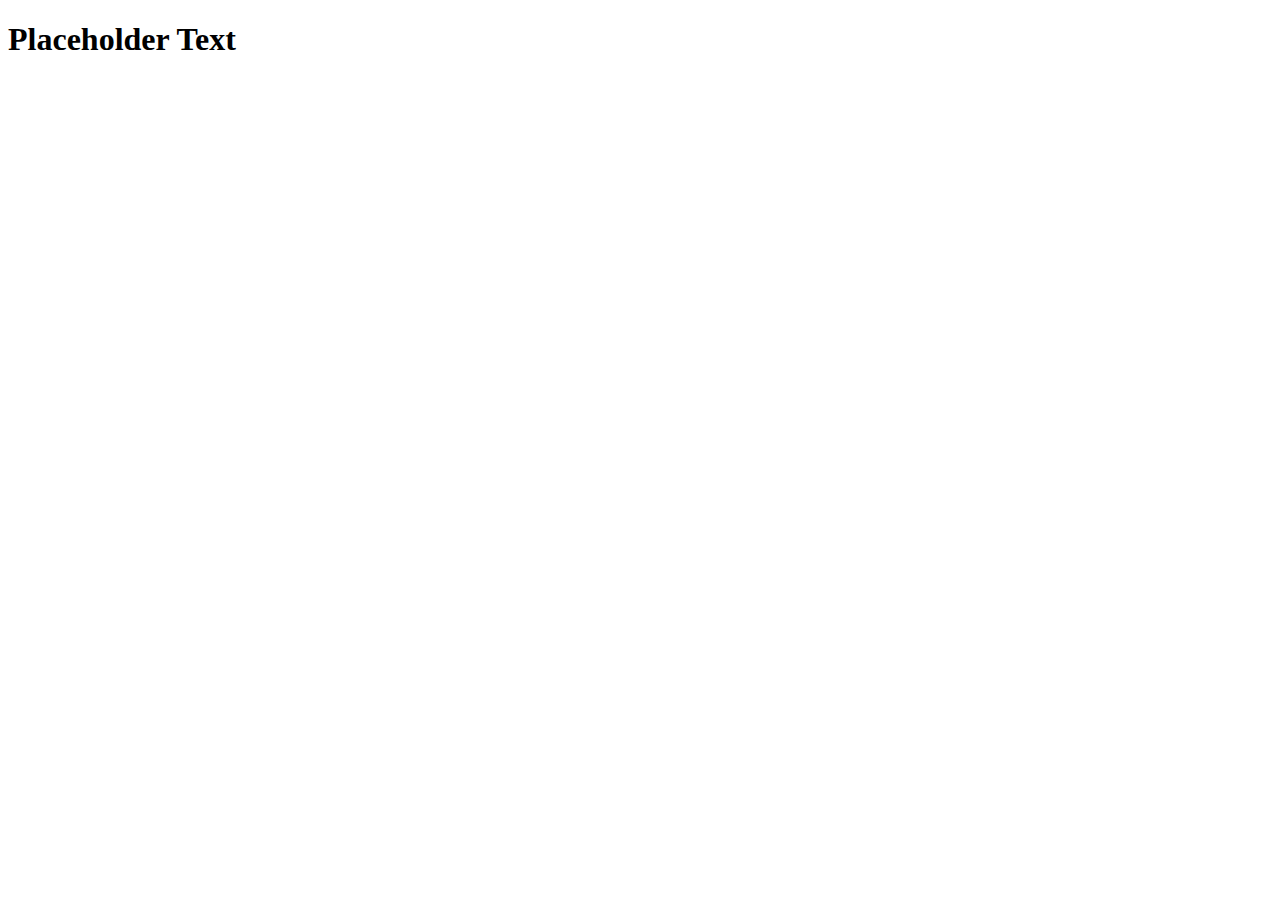
==== code-excersizes/index.html @ fc6f317e "Initial commit" ====
<!DOCTYPE html>
<html>
  <head>
    <title>#</title>
    <meta charset="UTF-8">
    <meta name="description" content="#">
    <meta name="keywords" content="#">
    <meta name="author" content="#">
  </head>

  <body>
  <h1>Placeholder Text</h1>
  </body>
</html>
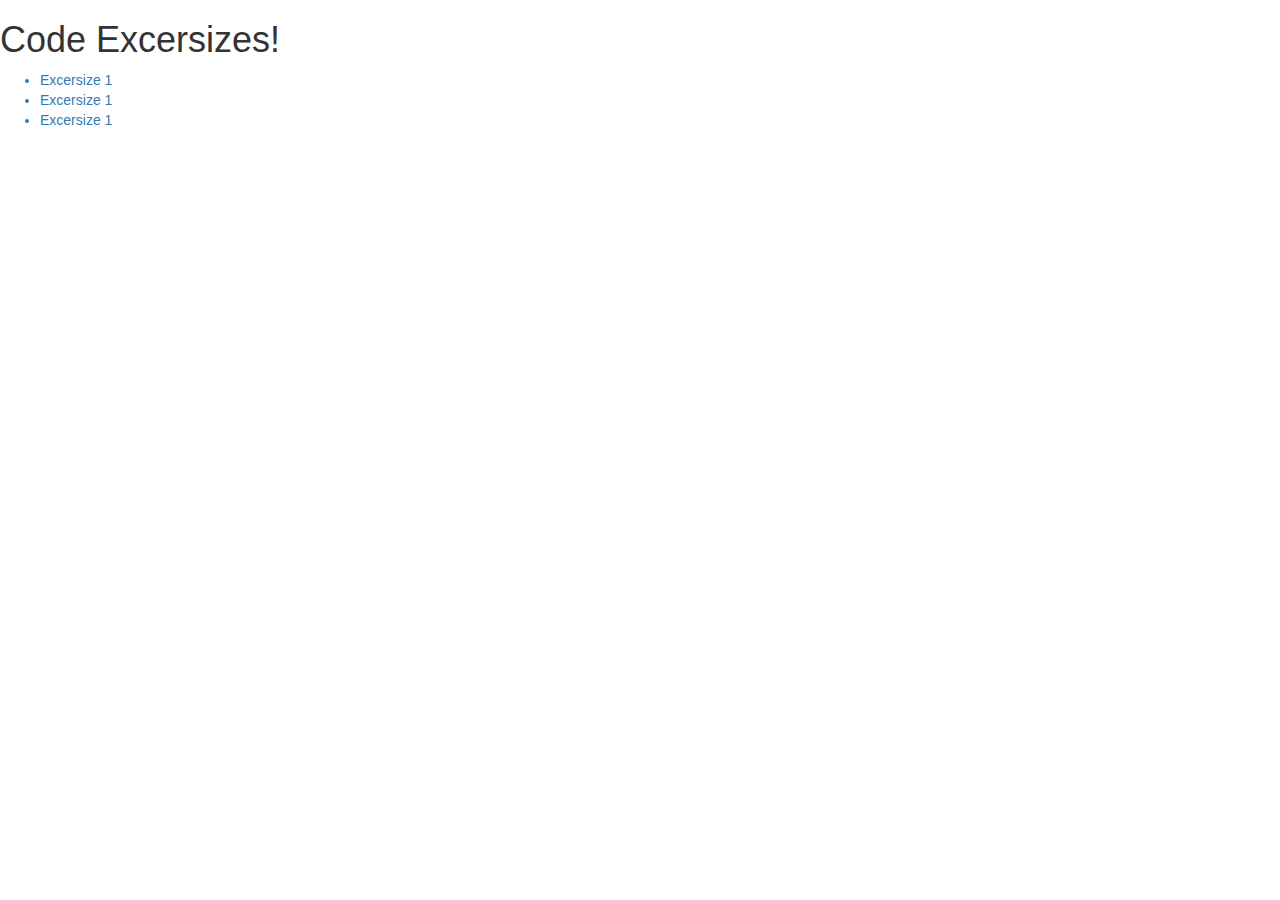
==== commit d63301a9: "Update index.html" ====
--- a/code-excersizes/index.html
+++ b/code-excersizes/index.html
@@ -1,14 +1,21 @@
 <!DOCTYPE html>
 <html>
   <head>
-    <title>#</title>
+    <title>GRA 321 Digital Project Directory</title>
     <meta charset="UTF-8">
-    <meta name="description" content="#">
-    <meta name="keywords" content="#">
-    <meta name="author" content="#">
+    <meta name="description" content="Hellow World Excersize">
+    <meta name="keywords" content="School, Slack, Presentations">
+    <meta name="author" content="Katherine Giedraitis">
+    <link href="./css/normalize.css" type="text/css" rel="stylesheet">
+    <link href="./css/style.css" type="text/css" rel="stylesheet">
   </head>
 
   <body>
-  <h1>Placeholder Text</h1>
+  <h1>Code Excersizes!</h1>
+  <ul>
+    <a href="./excersize-1"><li>Excersize 1</li></a>
+    <a href="./excersize-2"><li>Excersize 1</li></a>
+    <a href="./excersize-3"><li>Excersize 1</li></a>
+  </ul>
   </body>
 </html>
--- a/code-excersizes/css/style.css
+++ b/code-excersizes/css/style.css
@@ -0,0 +1,7 @@
+* {
+
+}
+
+h1 {
+
+}
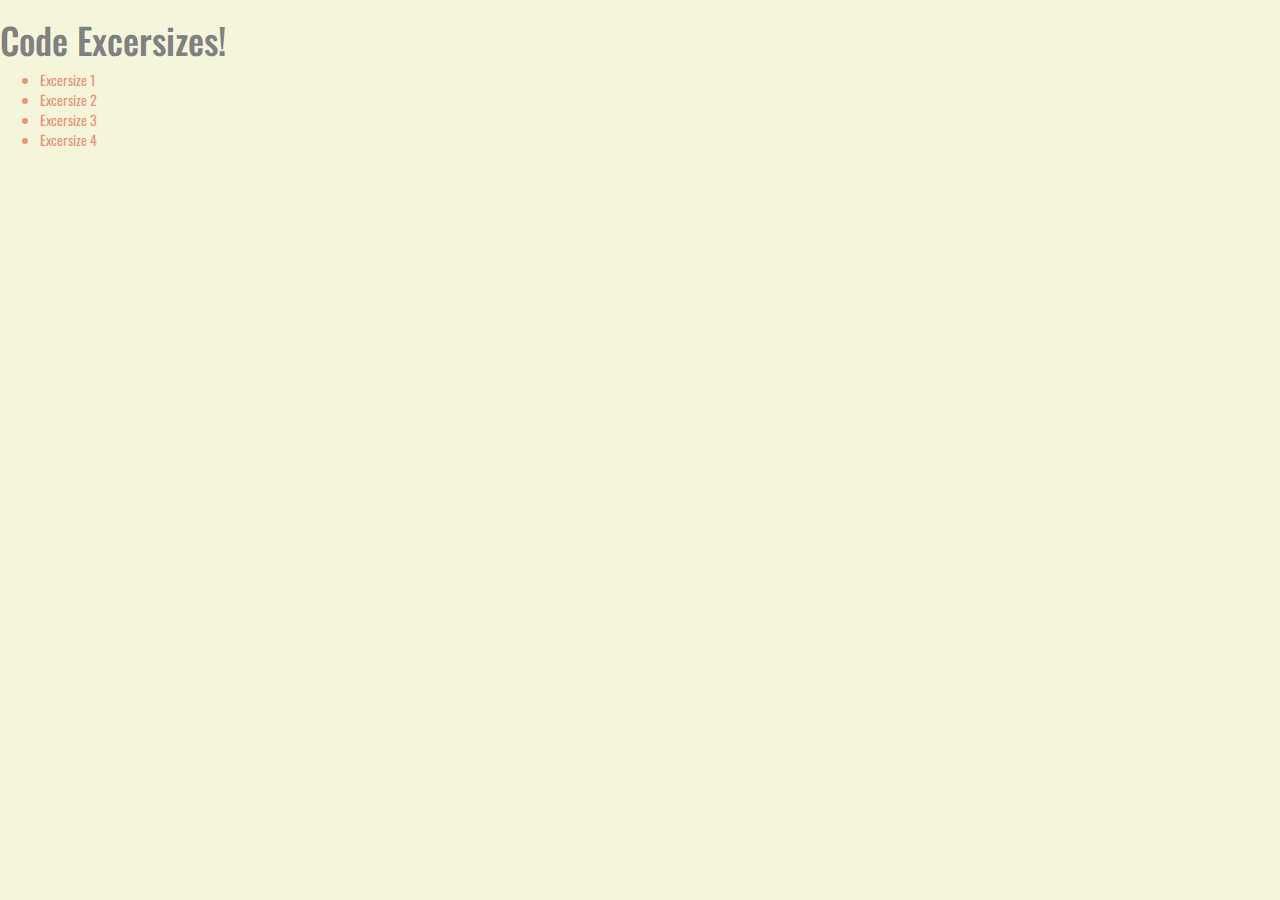
==== commit f90b9814: "Update index.html" ====
--- a/code-excersizes/index.html
+++ b/code-excersizes/index.html
@@ -14,8 +14,9 @@
   <h1>Code Excersizes!</h1>
   <ul>
     <a href="./excersize-1"><li>Excersize 1</li></a>
-    <a href="./excersize-2"><li>Excersize 1</li></a>
-    <a href="./excersize-3"><li>Excersize 1</li></a>
+    <a href="./excersize-2"><li>Excersize 2</li></a>
+    <a href="./excersize-3"><li>Excersize 3</li></a>
+    <a href="./excersize-4"><li>Excersize 4</li></a>
   </ul>
   </body>
 </html>
--- a/code-excersizes/css/style.css
+++ b/code-excersizes/css/style.css
@@ -1,7 +1,12 @@
-* {
+@import url('https://fonts.googleapis.com/css2?family=Oswald&display=swap');
+body {background-color: beige;
 
 }
 
-h1 {
+h1 {font-family: 'Oswald', sans-serif;
+color: grey;
 
 }
+li {font-family: 'Oswald', sans-serif;
+color: darksalmon;
+}
